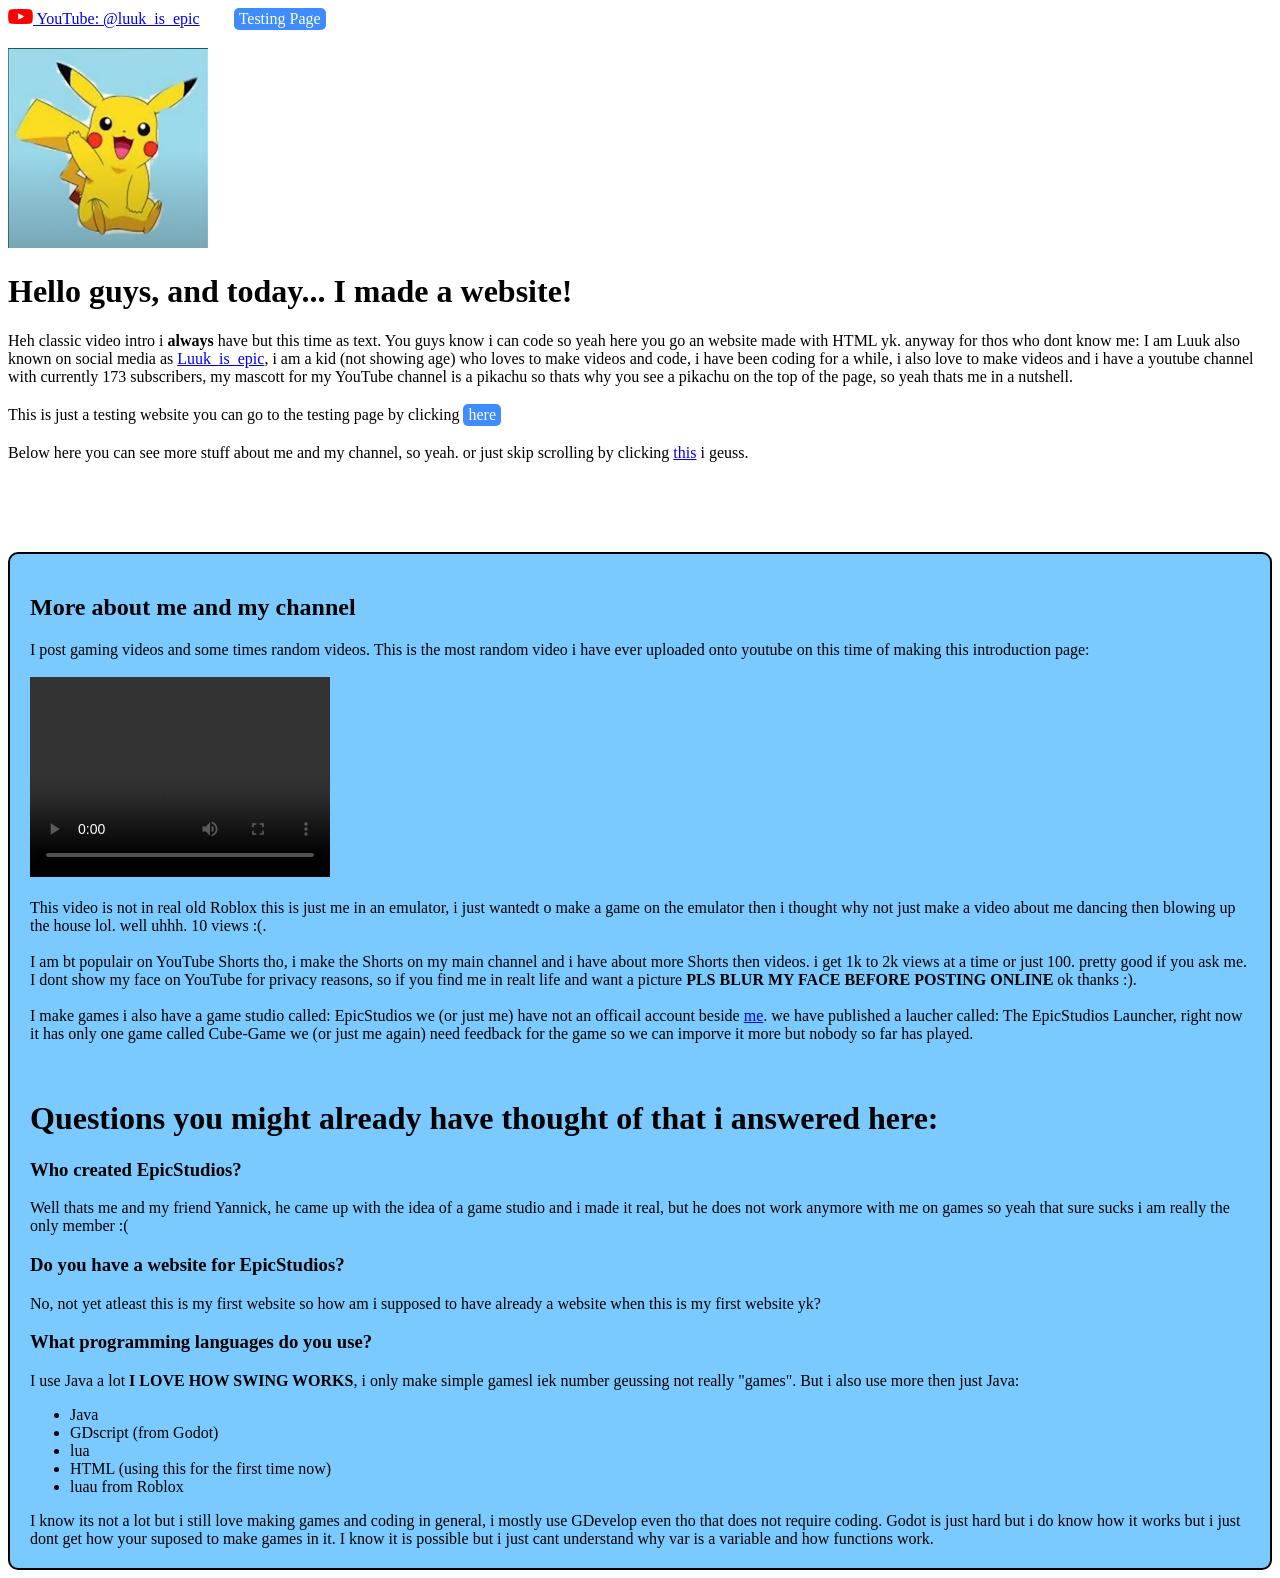
==== index.html @ 245a9f59 "Rename a.html to index.html" ====
<!DOCTYPE html>
<html lang="en">
<head>
    <meta charset="UTF-8">
    <meta name="viewport" content="width=device-width, initial-scale=1.0">
    <title>My first ever website :D</title>
    <link rel="stylesheet" href="moreStyle.css">
</head>
<body>
    <nav>
        <div>
            <img src="Images/YoutubeLogo.png" alt="Youtube Logo" width="25px" height="15px"><a href="https://www.youtube.com/@luuk_is_epic"> YouTube: @luuk_is_epic</a> <a href="test.html" class="button TestPage">Testing Page</a> <br> <br>
        </div>
    </nav>
    <header>
        <div class="pikachu container">
            <img src="Images/pikachu.png_and_its_actully_a_.png_again_like_the_3e_time.png" alt="pikachu" width="200px" height="200px">
        </div>
        <div class="text">
            <h1>Hello guys, and today... I made a website!</h1>
            Heh classic video intro i <strong>always</strong> have but this time as text.
            You guys know i can code so yeah here you go an website made with HTML yk.
            anyway for thos who dont know me:
            I am Luuk also known on social media as <a href="https://www.youtube.com/@luuk_is_epic">Luuk_is_epic</a>, i am a kid (not showing age) who loves to make videos and code, i have been coding for a while, i also love to make videos and i have a youtube channel with currently 173 subscribers, my mascott for my YouTube channel is a pikachu so thats why you see a pikachu on the top of the page, so yeah thats me in a nutshell.
            <br> <br>This is just a testing website you can go to the testing page by clicking <a href="test.html" class="button">here</a>
            <br> <br>Below here you can see more stuff about me and my channel, so yeah. or just skip scrolling by clicking <a href="#more">this</a> i geuss.<br> <br> <br> <br> <br> <br>
            <style>
                .button {
                    display: inline-block;
                    padding: 2px 5px;
                    background-color: #3f8cff;
                    color: rgb(255, 255, 255);
                    text-decoration: none;
                    border-radius: 5px;
                }
            </style>
        </div>
        <div id="more">
            <h2>More about me and my channel</h2>
            I post gaming videos and some times random videos.
            This is the most random video i have ever uploaded onto youtube on this time of making this introduction page:
            <br> <br><video src="Videos/Blow up house.mp4" controls width="300" height="200">Blow up house.mp4</video>
            <br> <br> This video is not in real old Roblox this is just me in an emulator, i just wantedt o make a game on the emulator then i thought why not just make a video about me dancing then blowing up the house lol. well uhhh. 10 views :(.
            <br> <br> I am bt populair on YouTube Shorts tho, i make the Shorts on my main channel and i have about more Shorts then videos. i get 1k to 2k views at a time or just 100. pretty good if you ask me.
            <br>I dont show my face on YouTube for privacy reasons, so if you find me in realt life and want a picture <strong>PLS BLUR MY FACE BEFORE POSTING ONLINE</strong> ok thanks :).

            <br> <br> I make games i also have a game studio called: EpicStudios we (or just me) have not an officail account beside <a href="https://www.youtube.com/@luuk_is_epic">me</a>. we have published a laucher called: The EpicStudios Launcher, right now it has only one game called Cube-Game we (or just me again) need feedback for the game so we can imporve it more but nobody so far has played. <br> <br> <br>

            <h1>Questions you might already have thought of that i answered here:</h1>
            
            <h3>Who created EpicStudios?</h3>
            Well thats me and my friend Yannick, he came up with the idea of a game studio and i made it real, but he does not work anymore with me on games so yeah that sure sucks i am really the only member :(<div class=""></div>
            
            <h3>Do you have a website for EpicStudios?</h3>
            No, not yet atleast this is my first website so how am i supposed to have already a website when this is my first website yk?
            
            <h3>What programming languages do you use?</h3>
            I use Java a lot <strong>I LOVE HOW SWING WORKS</strong>, i only make simple gamesl iek number geussing not really "games". But i also use more then just Java:
            <ul>
                <li>Java</li>
                <li>GDscript (from Godot)</li>
                <li>lua</li>
                <li>HTML (using this for the first time now)</li>
                <li>luau from Roblox</li>
            </ul>
            I know its not a lot but i still love making games and coding in general, i mostly use GDevelop even tho that does not require coding. Godot is just hard but i do know how it works but i just dont get how your suposed to make games in it. I know it is possible but i just cant understand why var is a variable and how functions work.

                
        </div>
    </header>
</body>
</html>
---- moreStyle.css ----
#more{
    background-color: rgb(123, 202, 255);
    border: 2px solid black;
    border-radius: 10px;
    padding: 20px;
}

.TestPage{
    margin-left: 30px;
}
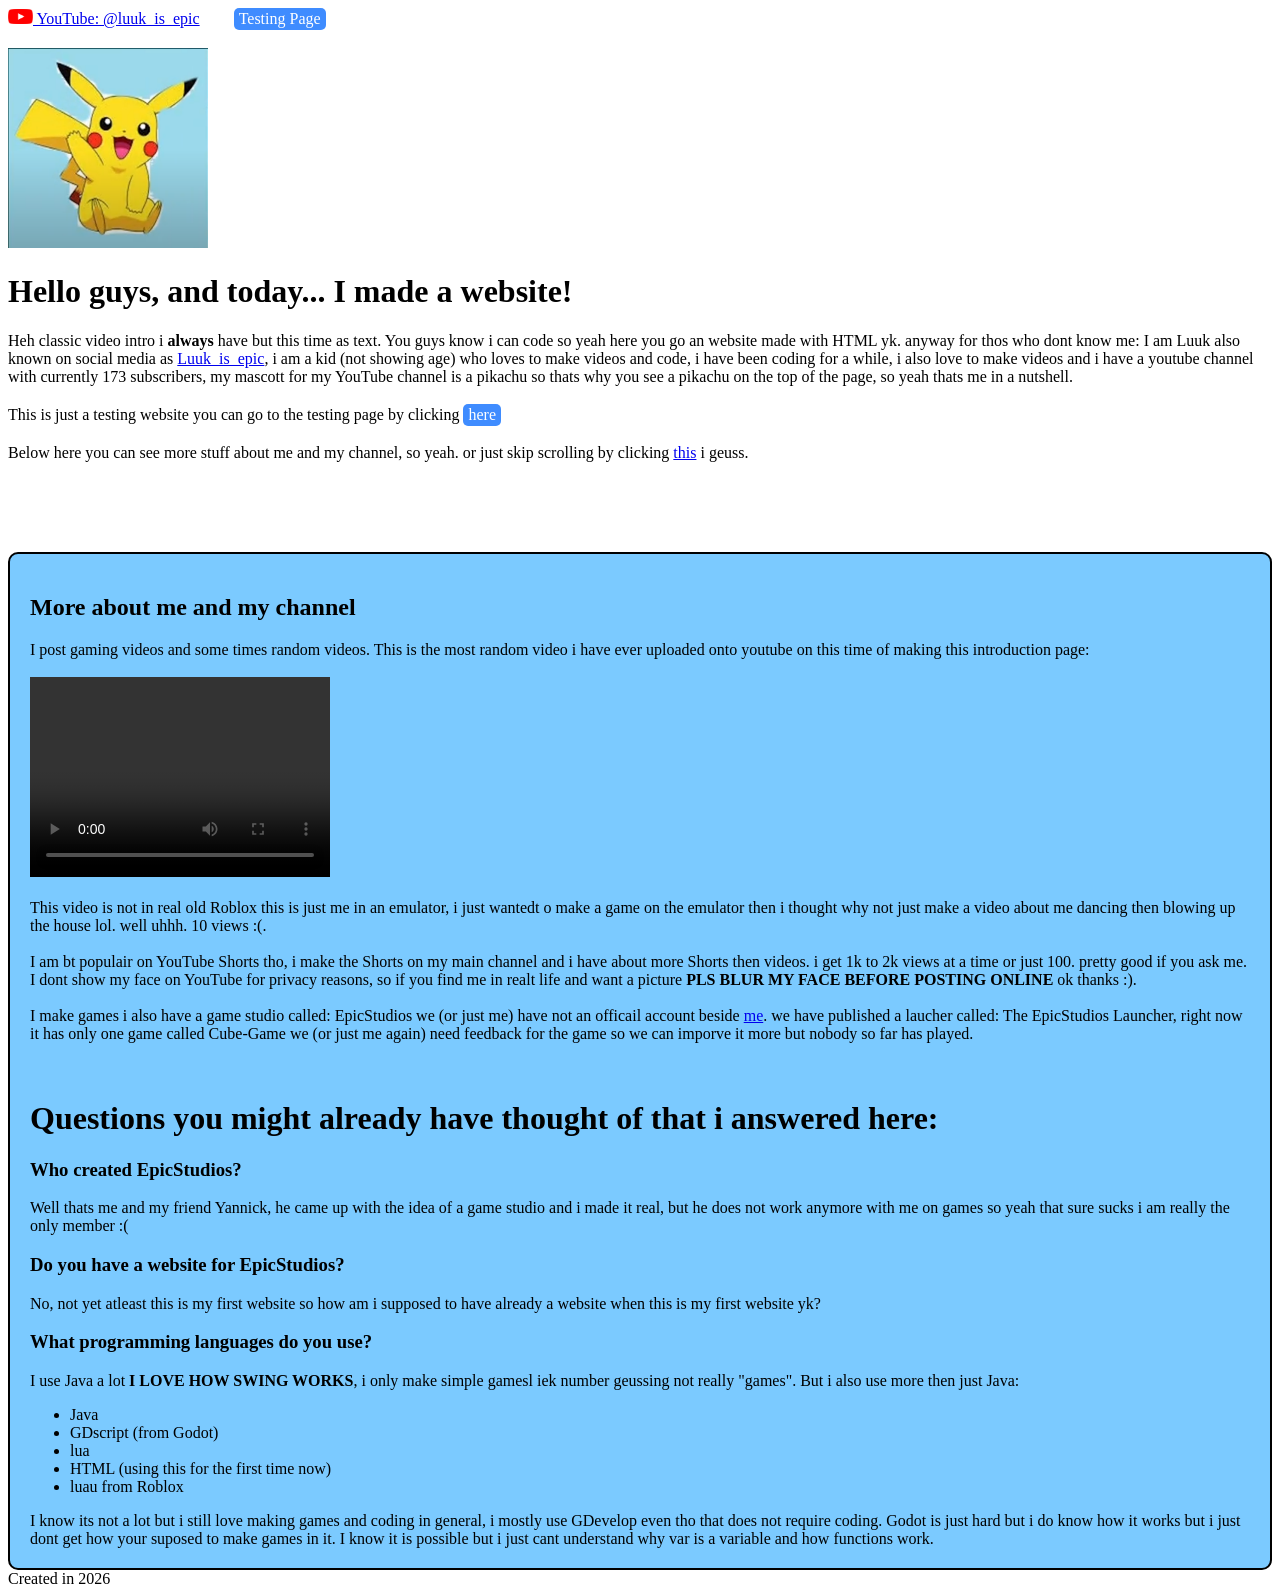
==== commit 3a8f7e2d: "Update index.html i forgot to add when the website was created" ====
--- a/index.html
+++ b/index.html
@@ -67,6 +67,9 @@
 
                 
         </div>
+        <div>
+            Created in 2026
+        </div>
     </header>
 </body>
 </html>
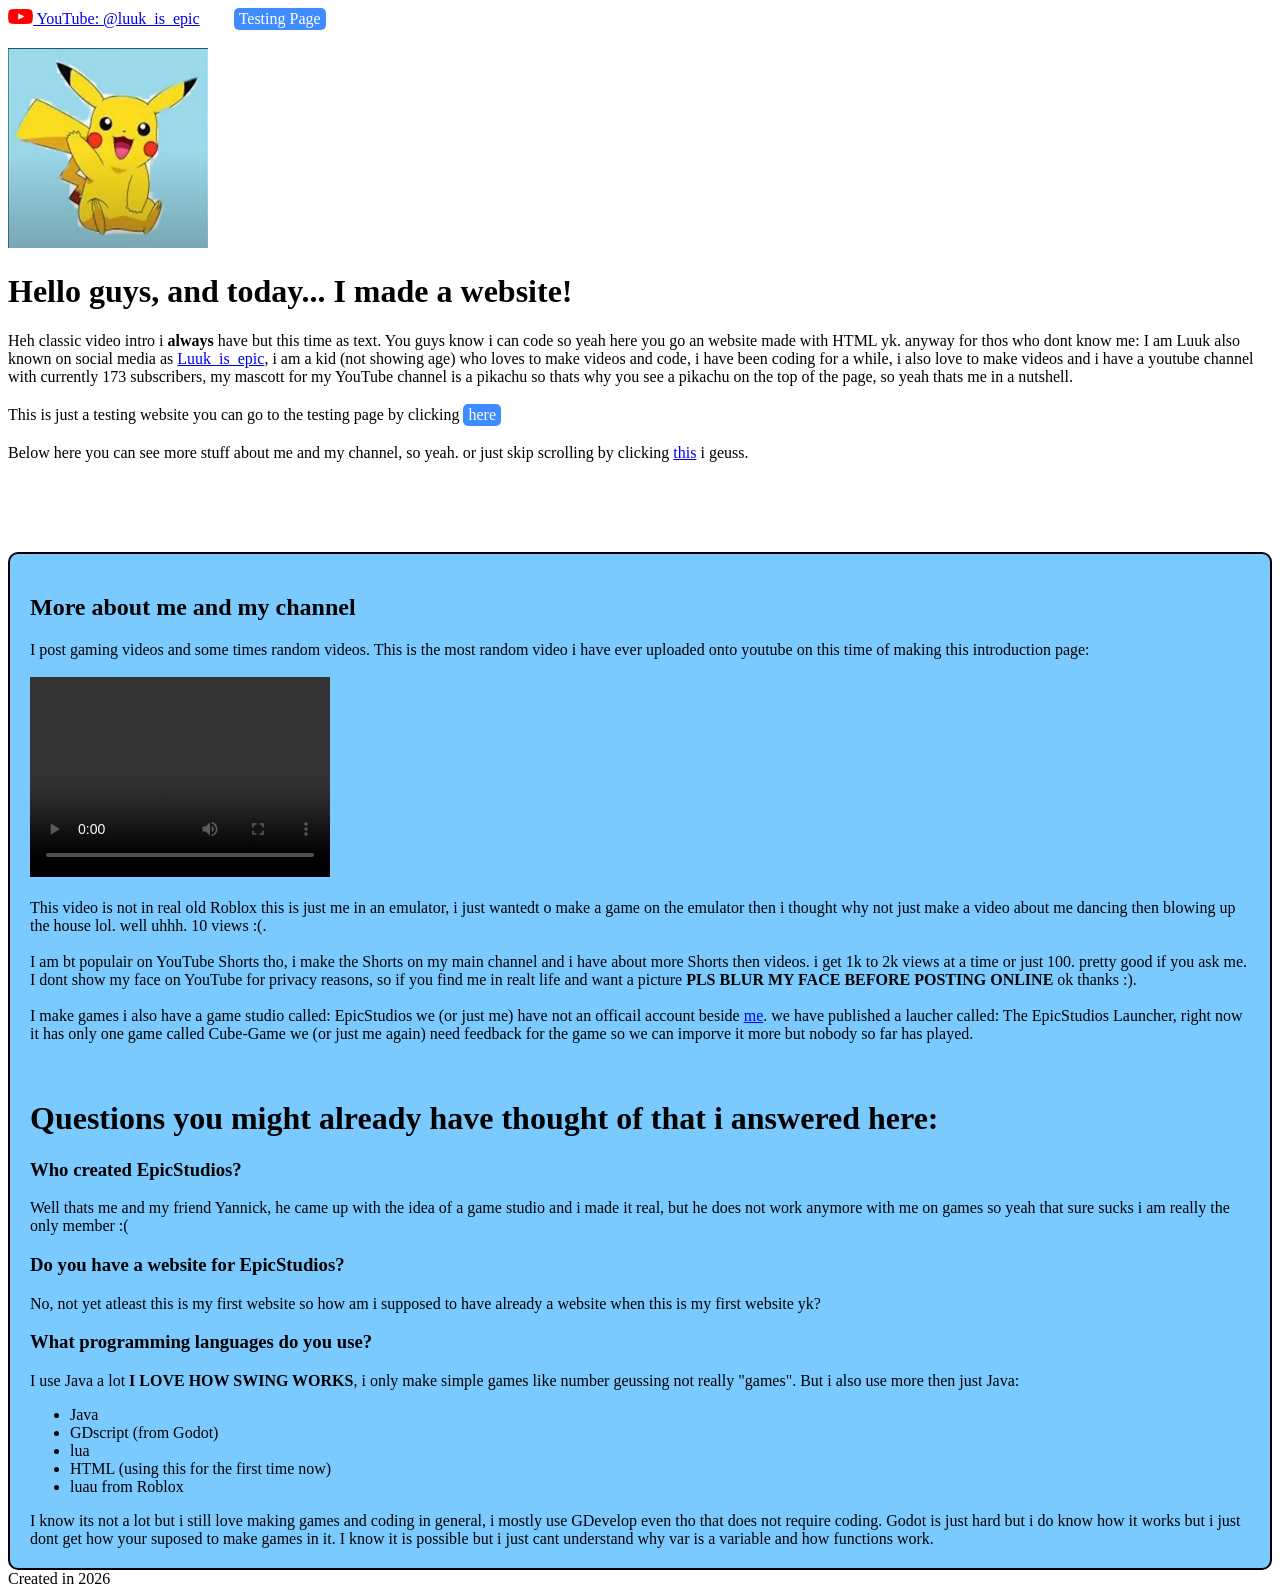
==== commit bba509b5: "Update index.html fixed spelling isseu that i found myself" ====
--- a/index.html
+++ b/index.html
@@ -55,7 +55,7 @@
             No, not yet atleast this is my first website so how am i supposed to have already a website when this is my first website yk?
             
             <h3>What programming languages do you use?</h3>
-            I use Java a lot <strong>I LOVE HOW SWING WORKS</strong>, i only make simple gamesl iek number geussing not really "games". But i also use more then just Java:
+            I use Java a lot <strong>I LOVE HOW SWING WORKS</strong>, i only make simple games like number geussing not really "games". But i also use more then just Java:
             <ul>
                 <li>Java</li>
                 <li>GDscript (from Godot)</li>
